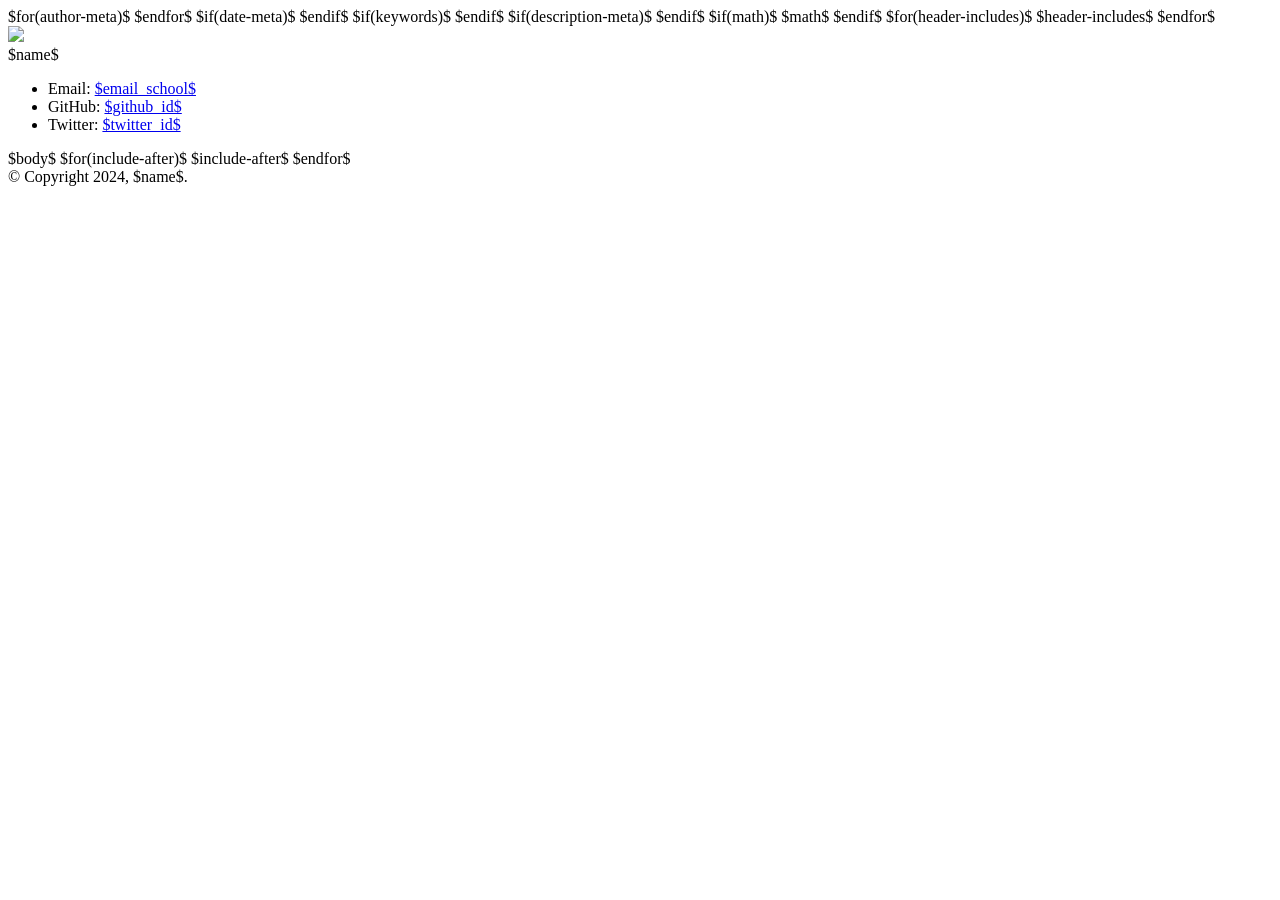
==== templates/index.html @ b78f2667 "Update copyright year" ====
<!DOCTYPE html>
<html xmlns="http://www.w3.org/1999/xhtml" lang="en" xml:lang="en" $if(dir)$ dir="$dir$" $endif$>

<head>
  <meta charset="utf-8" />
  <meta name="description" content="This is $name$'s personal website">
  <meta name="google-site-verification" content="7Ms6t6UeqmGKfDnqyKKR5W8PmQaGUQOo7A-G_DN5Vd0" />
  <meta name="generator" content="pandoc" />
  <meta name="viewport" content="width=device-width, initial-scale=1.0, user-scalable=yes" />
  $for(author-meta)$
  <meta name="author" content="$author-meta$" />
  $endfor$
  $if(date-meta)$
  <meta name="dcterms.date" content="$date-meta$" />
  $endif$
  $if(keywords)$
  <meta name="keywords" content="$for(keywords)$$keywords$$sep$, $endfor$" />
  $endif$
  $if(description-meta)$
  <meta name="description" content="$description-meta$" />
  $endif$
  <title>$if(title-prefix)$$title-prefix$ – $endif$$pagetitle$</title>
  <link rel="stylesheet" href="css/style.css" />
  $if(math)$
  $math$
  $endif$
  $for(header-includes)$
  $header-includes$
  $endfor$
</head>

<body>
  <!-- <h1>$name$</h1> -->
  <div class='author-info'>
    <img id="avatar" src='$photo_path$'>
    <div class='author-details'>
      <div id='yuxiang'>$name$</div>
      <ul class="author-contact">
        <li>Email: <a href="mailto:$email_school$">$email_school$</a></li>
        <li>GitHub: <a href="$github_url$">$github_id$</a>
        <li>Twitter: <a href="$twitter_url$">$twitter_id$</a>
          <!-- <a href='/assets/YuxiangWei-CV.pdf'>CV</a> -->
          <!-- <a href='www.bing.com'>Twitter</a> -->
        </li>
      </ul>
      <!-- <div></div> -->
    </div>
  </div>

  $body$
  $for(include-after)$
  $include-after$
  $endfor$
  <footer>© Copyright 2024, $name$.</footer>
</body>

</html>
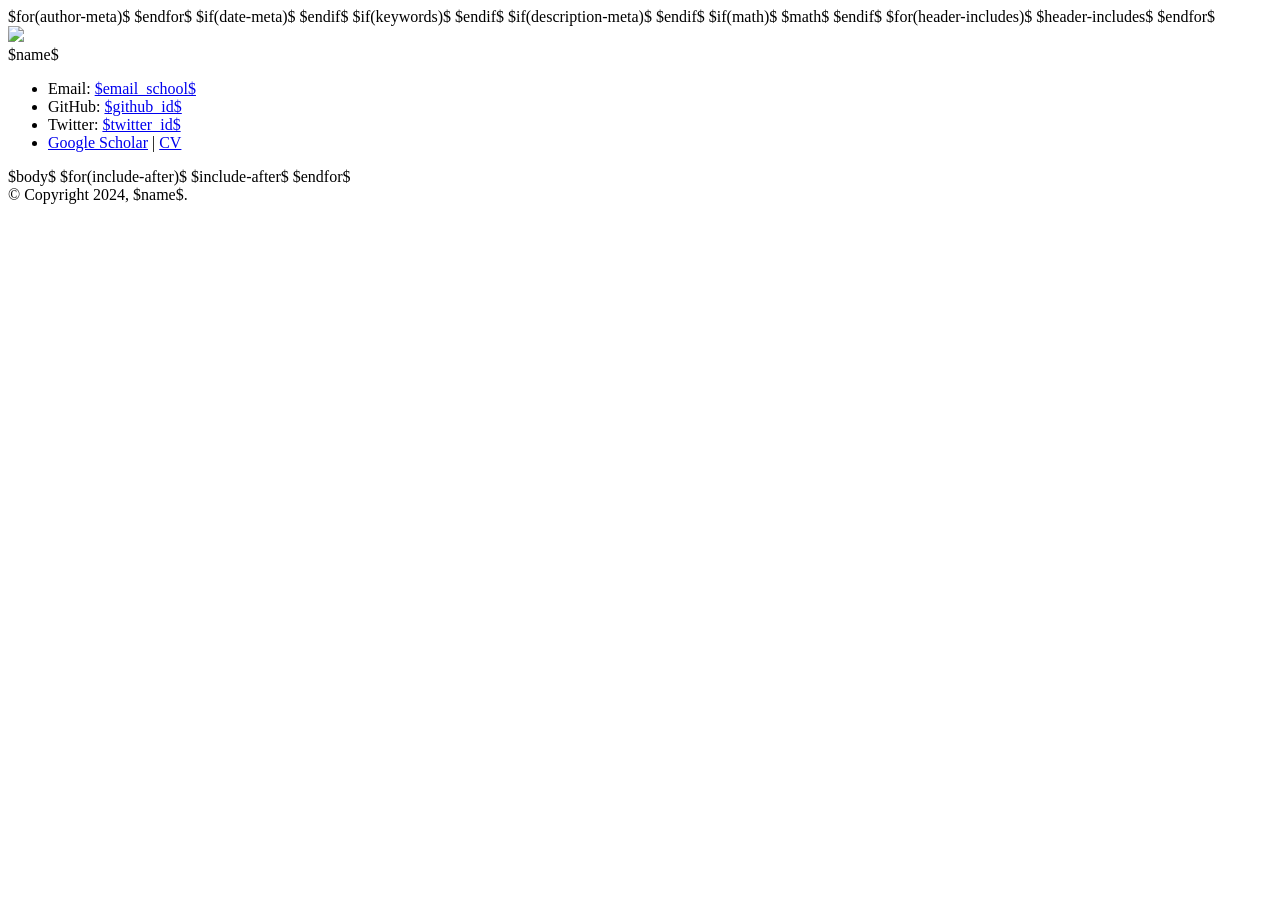
==== commit f257f0fb: "feat: google scholar & CV" ====
--- a/templates/index.html
+++ b/templates/index.html
@@ -39,6 +39,10 @@
         <li>Email: <a href="mailto:$email_school$">$email_school$</a></li>
         <li>GitHub: <a href="$github_url$">$github_id$</a>
         <li>Twitter: <a href="$twitter_url$">$twitter_id$</a>
+        <li>
+          <a href="$google_scholar_url$">Google Scholar</a> |
+          <a href='/assets/YuxiangWei-CV.pdf'>CV</a>
+        </li>
           <!-- <a href='/assets/YuxiangWei-CV.pdf'>CV</a> -->
           <!-- <a href='www.bing.com'>Twitter</a> -->
         </li>
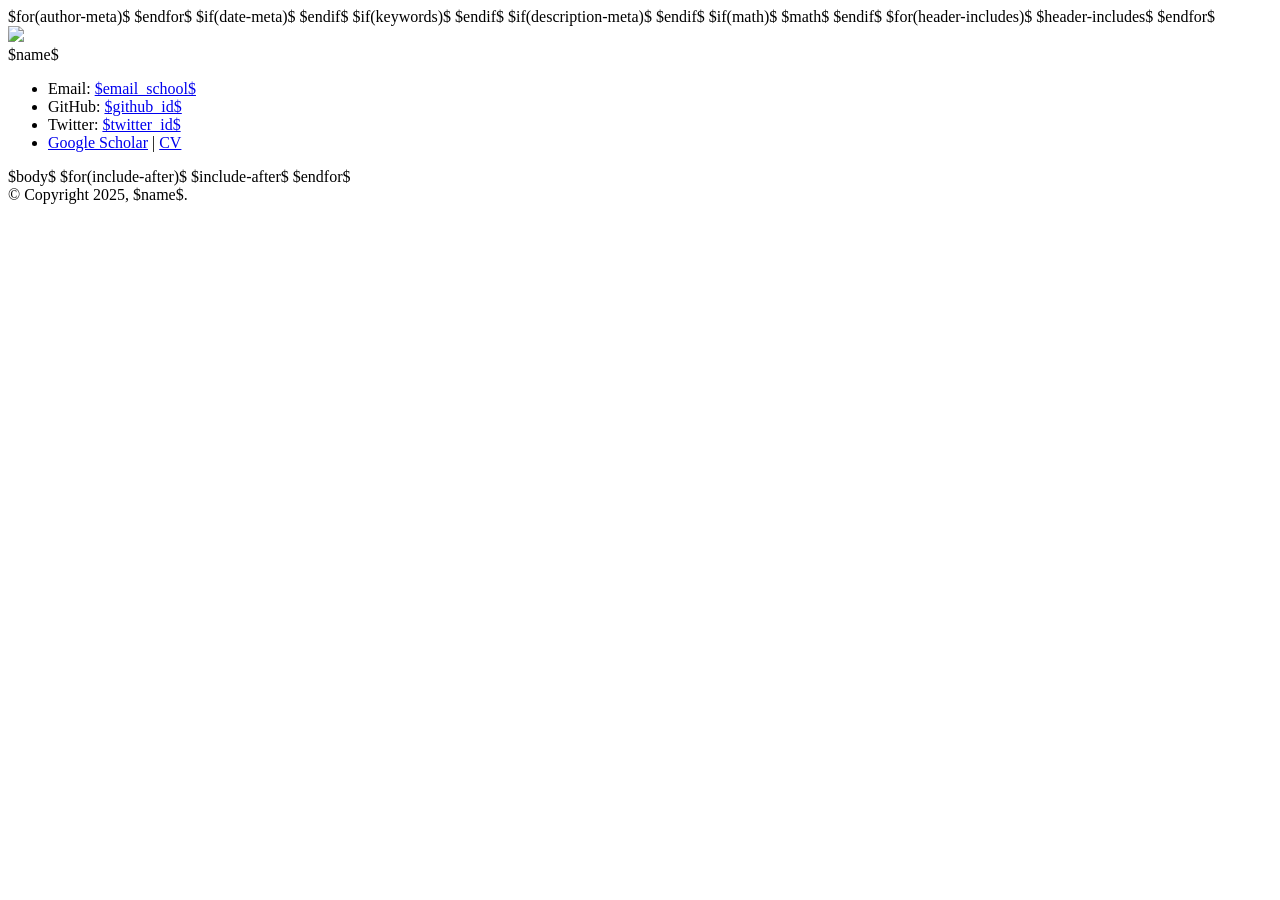
==== commit ac956052: "Update index.html" ====
--- a/templates/index.html
+++ b/templates/index.html
@@ -41,7 +41,7 @@
         <li>Twitter: <a href="$twitter_url$">$twitter_id$</a>
         <li>
           <a href="$google_scholar_url$">Google Scholar</a> |
-          <a href='/assets/YuxiangWei-CV.pdf'>CV</a>
+          <a href='static/YuxiangWei-CV.pdf'>CV</a>
         </li>
           <!-- <a href='/assets/YuxiangWei-CV.pdf'>CV</a> -->
           <!-- <a href='www.bing.com'>Twitter</a> -->
@@ -55,7 +55,7 @@
   $for(include-after)$
   $include-after$
   $endfor$
-  <footer>© Copyright 2024, $name$.</footer>
+  <footer>© Copyright 2025, $name$.</footer>
 </body>
 
 </html>
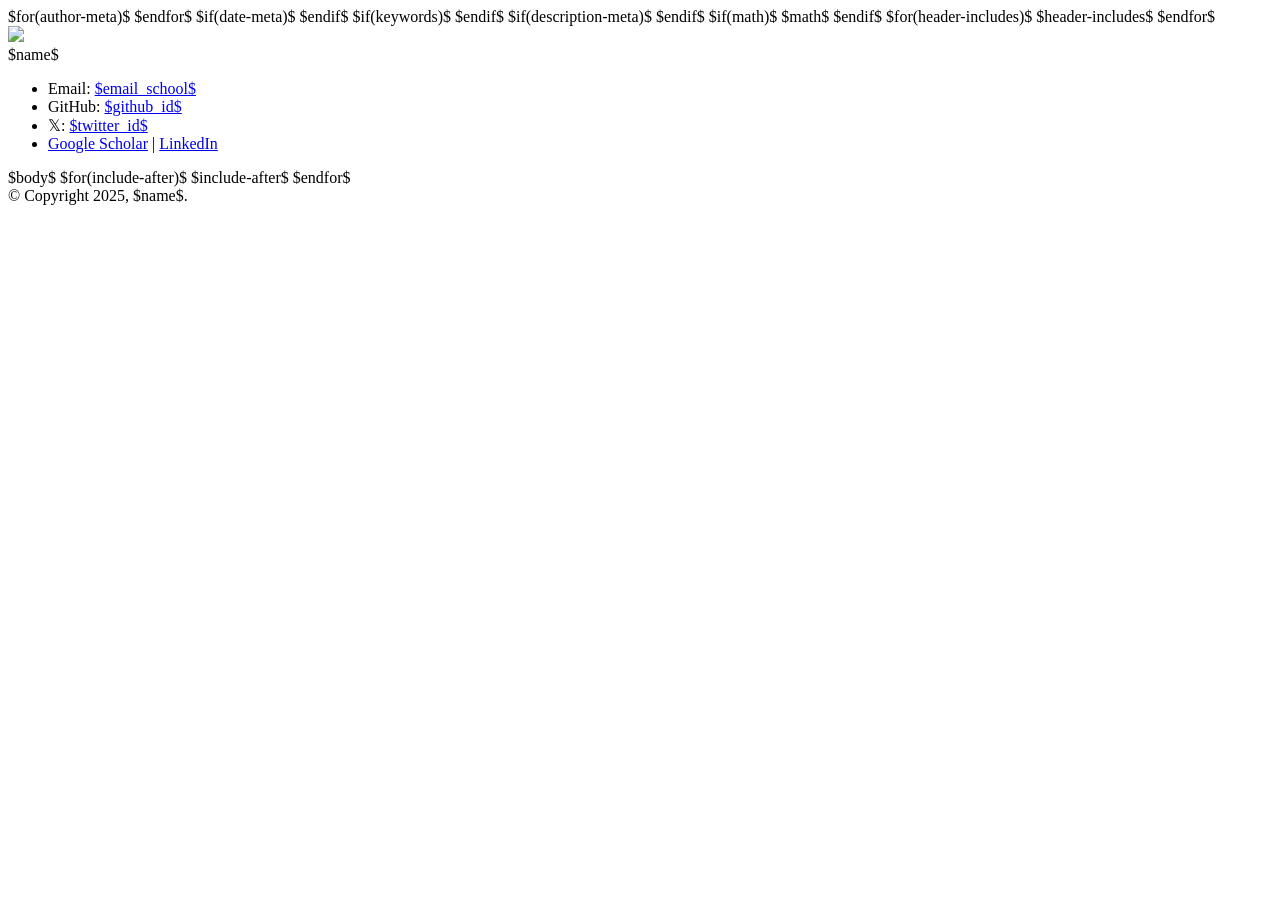
==== commit c63cc460: "update" ====
--- a/templates/index.html
+++ b/templates/index.html
@@ -37,11 +37,14 @@
       <div id='yuxiang'>$name$</div>
       <ul class="author-contact">
         <li>Email: <a href="mailto:$email_school$">$email_school$</a></li>
-        <li>GitHub: <a href="$github_url$">$github_id$</a>
-        <li>Twitter: <a href="$twitter_url$">$twitter_id$</a>
+        <!-- <li>Email (personal): <a href="mailto:$email_personal$">$email_personal$</a></li> -->
+        <li>GitHub: <a href="$github_url$">$github_id$</a></li>
+        <li>𝕏: <a href="$twitter_url$">$twitter_id$</a></li>
         <li>
-          <a href="$google_scholar_url$">Google Scholar</a> |
-          <a href='static/YuxiangWei-CV.pdf'>CV</a>
+          <a href="$google_scholar_url$">Google Scholar</a>
+          | <a href="$linkedin_url$">LinkedIn</a>
+          <!-- | -->
+          <!-- <a href='static/YuxiangWei-CV.pdf'>CV</a> -->
         </li>
           <!-- <a href='/assets/YuxiangWei-CV.pdf'>CV</a> -->
           <!-- <a href='www.bing.com'>Twitter</a> -->
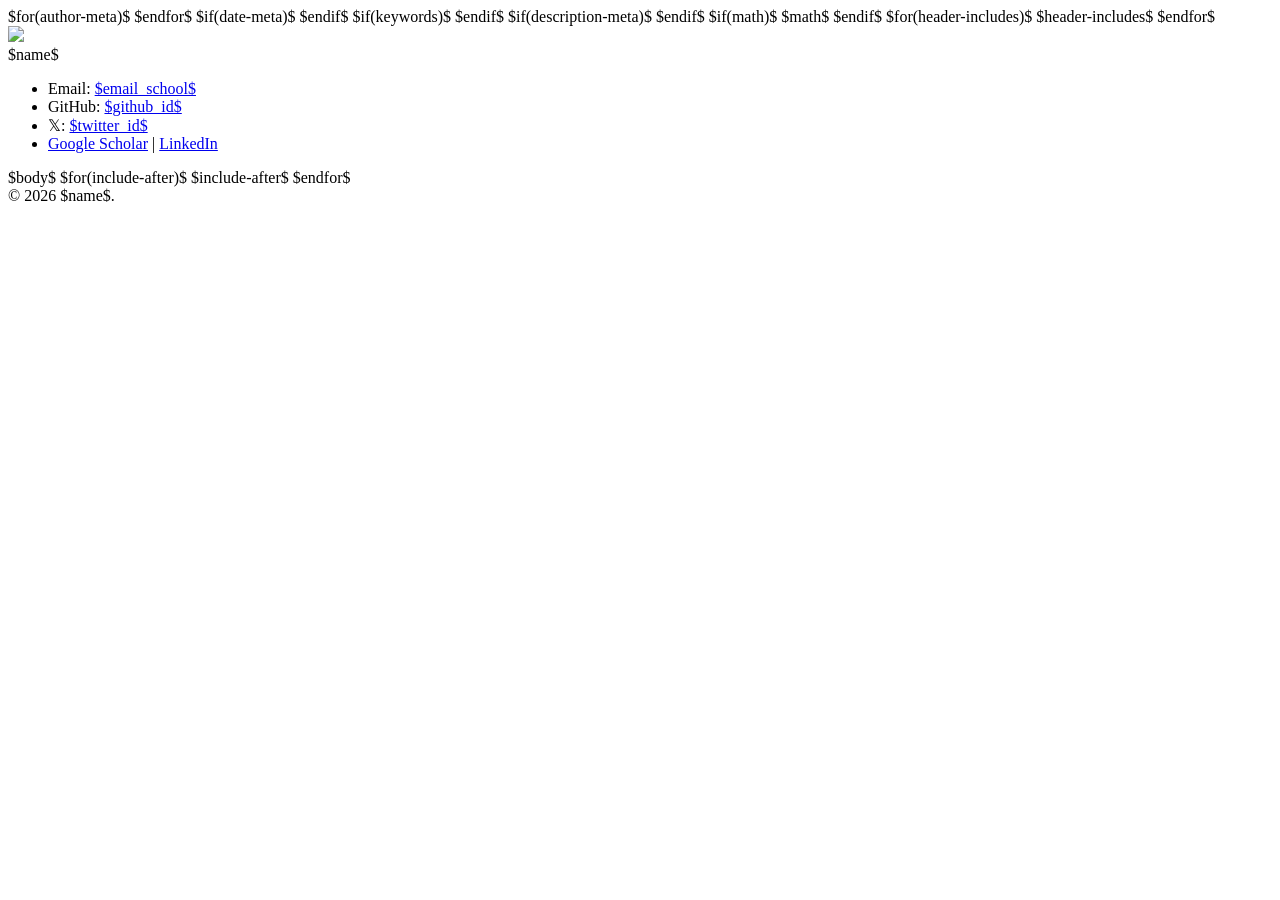
==== commit c80bebe8: "year update" ====
--- a/templates/index.html
+++ b/templates/index.html
@@ -58,7 +58,7 @@
   $for(include-after)$
   $include-after$
   $endfor$
-  <footer>© Copyright 2025, $name$.</footer>
+  <footer>© 2026 $name$.</footer>
 </body>
 
 </html>
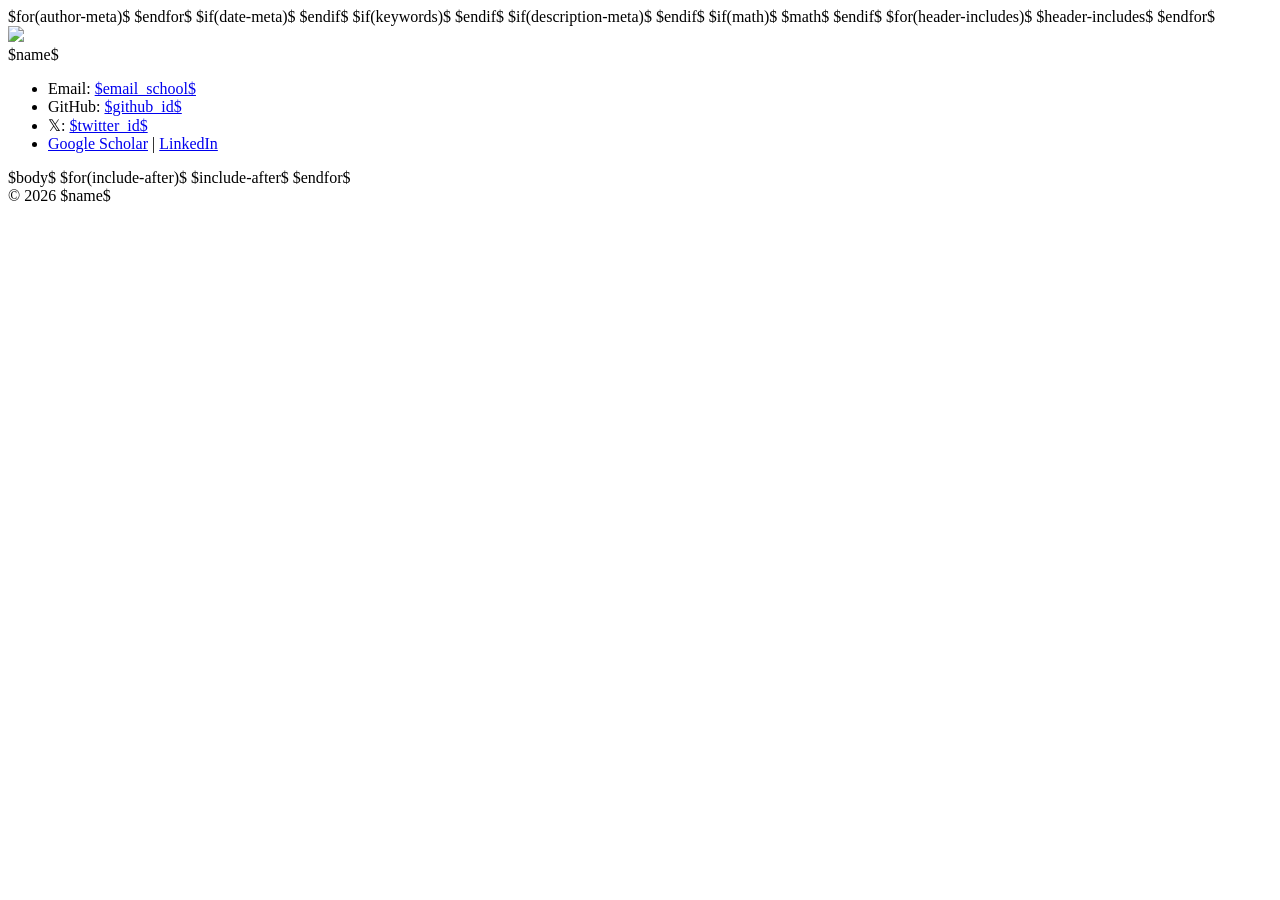
==== commit 0c83a47d: "minor" ====
--- a/templates/index.html
+++ b/templates/index.html
@@ -58,7 +58,7 @@
   $for(include-after)$
   $include-after$
   $endfor$
-  <footer>© 2026 $name$.</footer>
+  <footer>© 2026 $name$</footer>
 </body>
 
 </html>
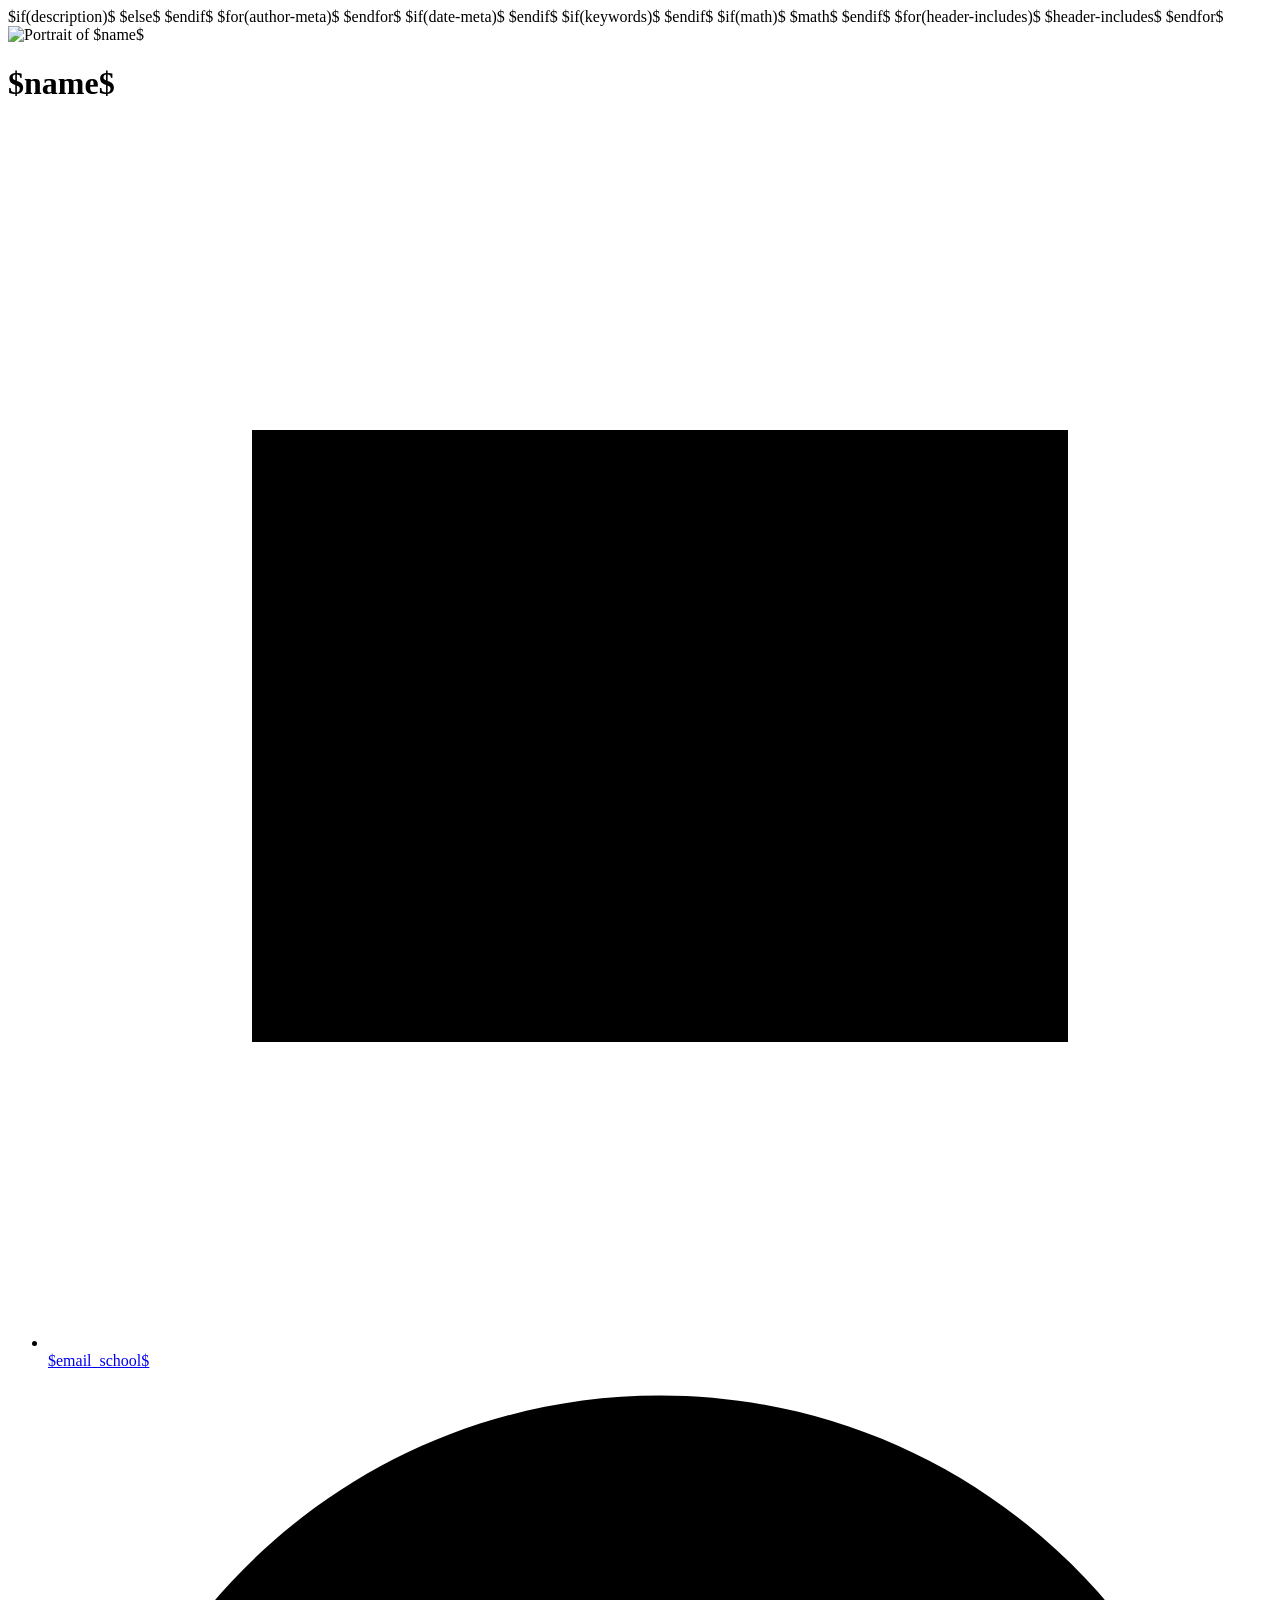
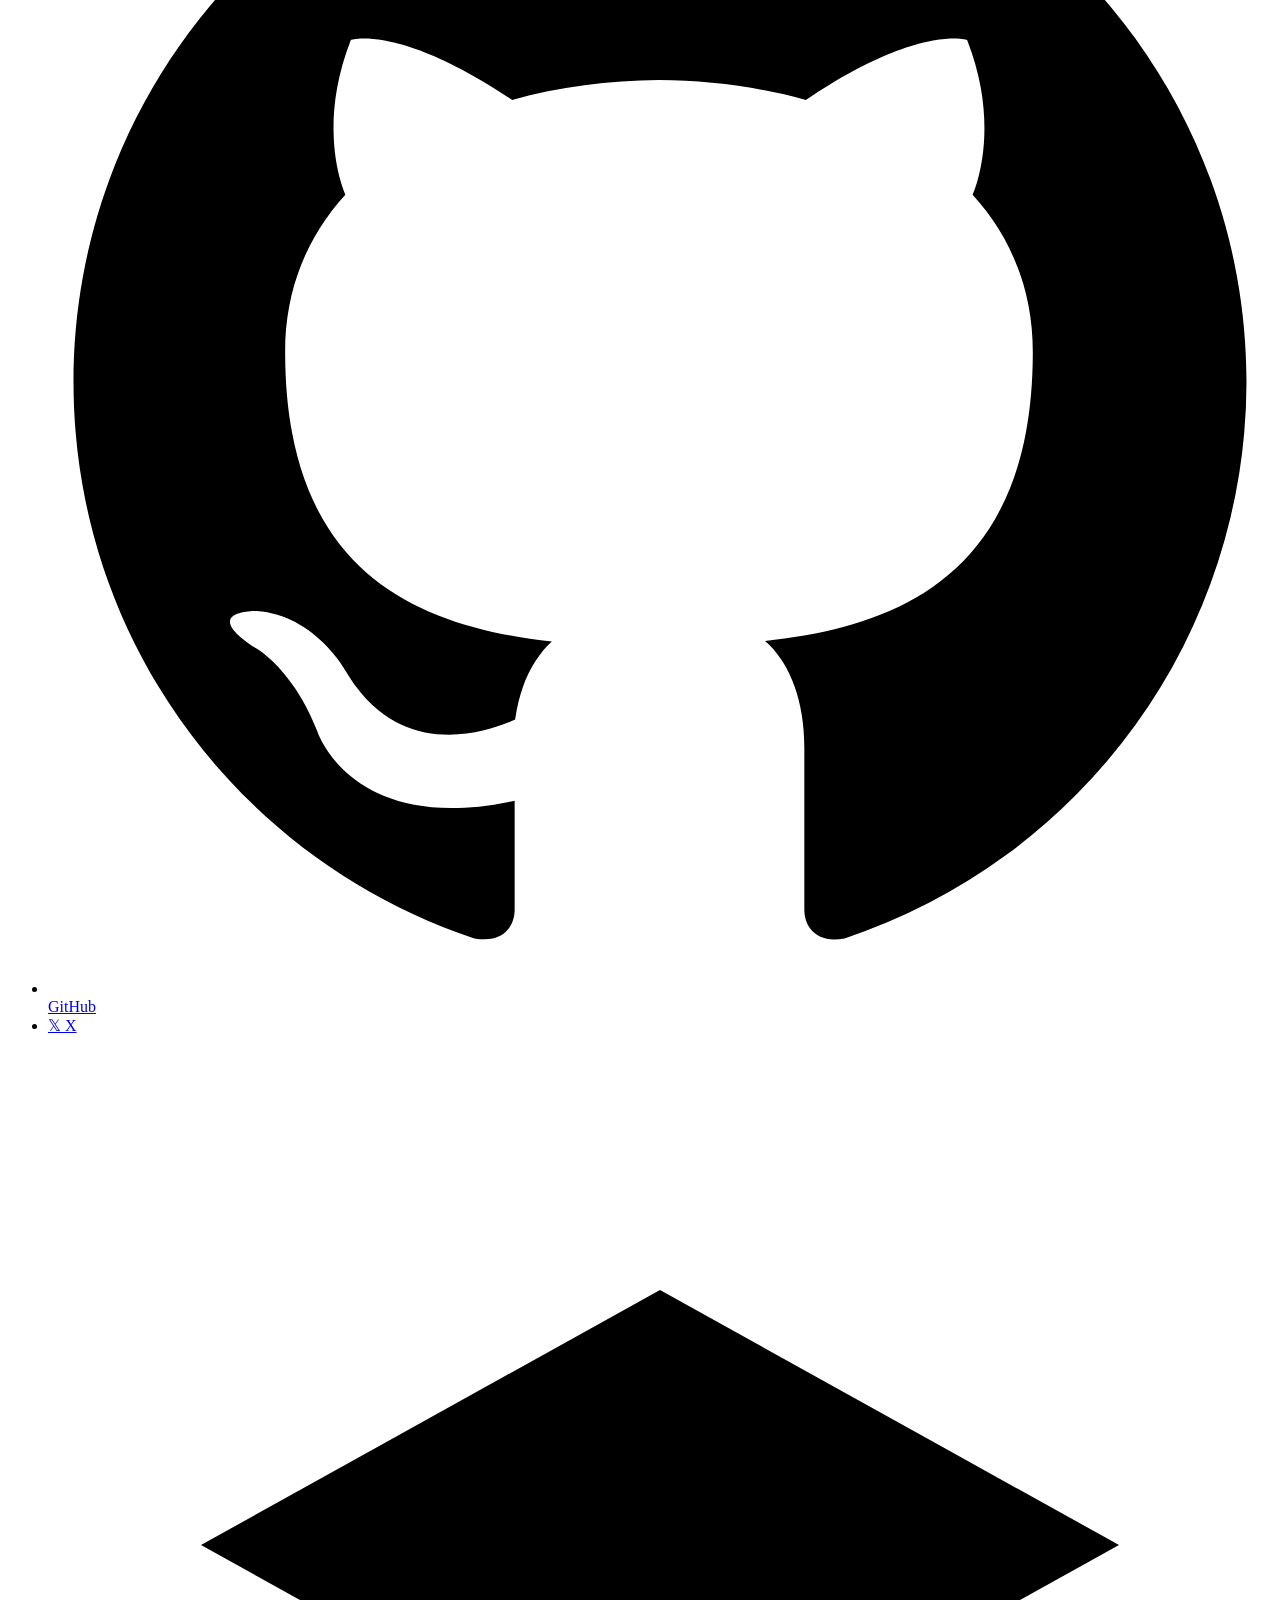
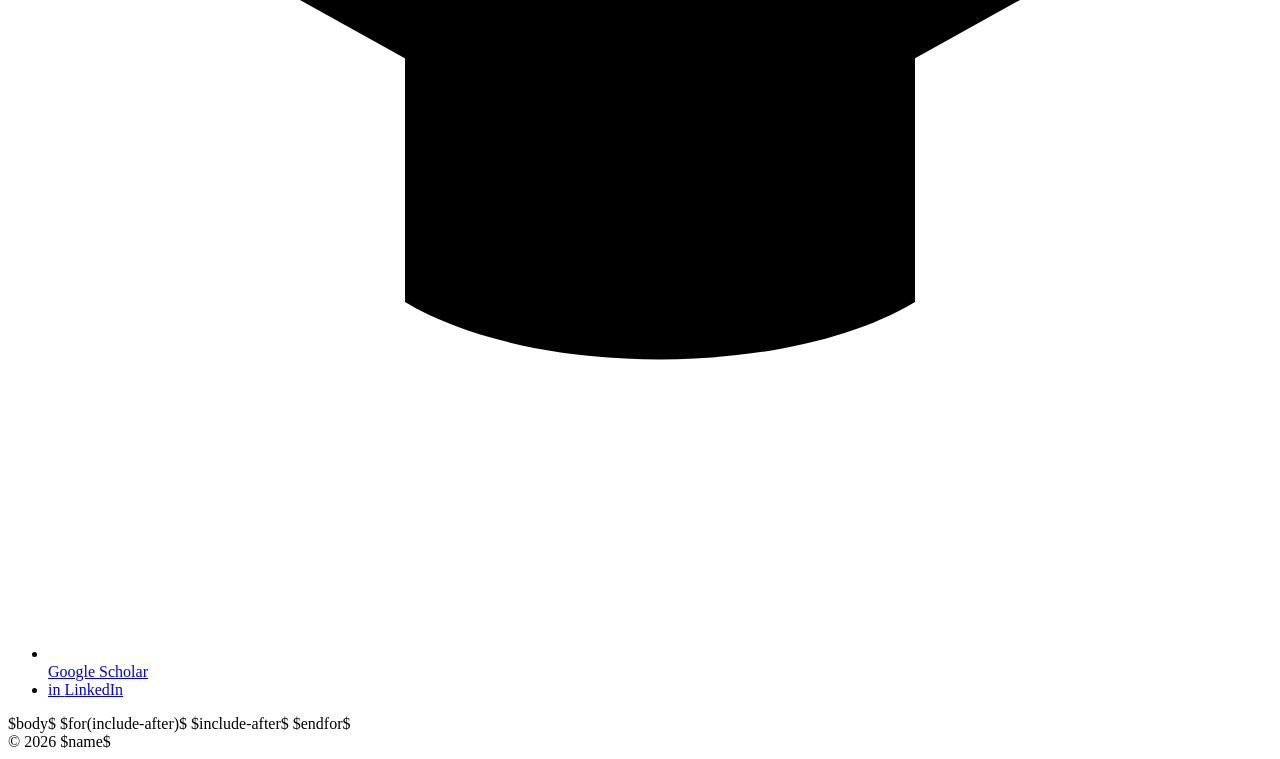
==== commit 0c4ddd4b: "Refine academic website styling" ====
--- a/templates/index.html
+++ b/templates/index.html
@@ -3,7 +3,11 @@
 
 <head>
   <meta charset="utf-8" />
-  <meta name="description" content="This is $name$'s personal website">
+  $if(description)$
+  <meta name="description" content="$description$" />
+  $else$
+  <meta name="description" content="$name$'s personal academic website" />
+  $endif$
   <meta name="google-site-verification" content="7Ms6t6UeqmGKfDnqyKKR5W8PmQaGUQOo7A-G_DN5Vd0" />
   <meta name="generator" content="pandoc" />
   <meta name="viewport" content="width=device-width, initial-scale=1.0, user-scalable=yes" />
@@ -16,11 +20,9 @@
   $if(keywords)$
   <meta name="keywords" content="$for(keywords)$$keywords$$sep$, $endfor$" />
   $endif$
-  $if(description-meta)$
-  <meta name="description" content="$description-meta$" />
-  $endif$
   <title>$if(title-prefix)$$title-prefix$ – $endif$$pagetitle$</title>
   <link rel="stylesheet" href="css/style.css" />
+  <link rel="icon" href="favicon.ico" />
   $if(math)$
   $math$
   $endif$
@@ -30,27 +32,50 @@
 </head>
 
 <body>
-  <!-- <h1>$name$</h1> -->
   <div class='author-info'>
-    <img id="avatar" src='$photo_path$'>
+    <img id="avatar" src='$photo_path$' alt="Portrait of $name$" width="327" height="395">
     <div class='author-details'>
-      <div id='yuxiang'>$name$</div>
-      <ul class="author-contact">
-        <li>Email: <a href="mailto:$email_school$">$email_school$</a></li>
-        <!-- <li>Email (personal): <a href="mailto:$email_personal$">$email_personal$</a></li> -->
-        <li>GitHub: <a href="$github_url$">$github_id$</a></li>
-        <li>𝕏: <a href="$twitter_url$">$twitter_id$</a></li>
+      <h1 id='yuxiang'>$name$</h1>
+      <ul class="author-contact" aria-label="Contact and profile links">
         <li>
-          <a href="$google_scholar_url$">Google Scholar</a>
-          | <a href="$linkedin_url$">LinkedIn</a>
-          <!-- | -->
-          <!-- <a href='static/YuxiangWei-CV.pdf'>CV</a> -->
+          <a class="contact-link" href="mailto:$email_school$" aria-label="Email $email_school$" title="$email_school$">
+            <svg class="contact-icon" viewBox="0 0 24 24" aria-hidden="true">
+              <path d="M4 6h16v12H4z"></path>
+              <path d="m4 7 8 6 8-6"></path>
+            </svg>
+            <span class="visually-hidden">$email_school$</span>
+          </a>
         </li>
-          <!-- <a href='/assets/YuxiangWei-CV.pdf'>CV</a> -->
-          <!-- <a href='www.bing.com'>Twitter</a> -->
+        <li>
+          <a class="contact-link" href="$github_url$" rel="me" aria-label="GitHub" title="GitHub">
+            <svg class="contact-icon contact-icon-fill" viewBox="0 0 24 24" aria-hidden="true">
+              <path d="M12 .5C5.65.5.5 5.65.5 12c0 5.09 3.29 9.39 7.86 10.91.58.1.79-.25.79-.56v-2.14c-3.2.7-3.87-1.36-3.87-1.36-.52-1.32-1.27-1.67-1.27-1.67-1.04-.71.08-.69.08-.69 1.15.08 1.75 1.18 1.75 1.18 1.02 1.74 2.67 1.24 3.32.95.1-.74.4-1.24.72-1.53-2.55-.29-5.23-1.28-5.23-5.68 0-1.25.45-2.28 1.18-3.08-.12-.29-.51-1.46.11-3.04 0 0 .96-.31 3.16 1.18.92-.26 1.9-.38 2.88-.39.98.01 1.96.13 2.88.39 2.2-1.49 3.16-1.18 3.16-1.18.62 1.58.23 2.75.11 3.04.73.8 1.18 1.83 1.18 3.08 0 4.41-2.69 5.39-5.25 5.67.41.35.77 1.04.77 2.1v3.17c0 .31.21.67.79.56A11.51 11.51 0 0 0 23.5 12C23.5 5.65 18.35.5 12 .5z"></path>
+            </svg>
+            <span class="visually-hidden">GitHub</span>
+          </a>
+        </li>
+        <li>
+          <a class="contact-link" href="$twitter_url$" rel="me" aria-label="X" title="X">
+            <span class="contact-letter" aria-hidden="true">𝕏</span>
+            <span class="visually-hidden">X</span>
+          </a>
+        </li>
+        <li>
+          <a class="contact-link" href="$google_scholar_url$" aria-label="Google Scholar" title="Google Scholar">
+            <svg class="contact-icon" viewBox="0 0 24 24" aria-hidden="true">
+              <path d="M3 10 12 5l9 5-9 5z"></path>
+              <path d="M7 12v5c2.5 1.5 7.5 1.5 10 0v-5"></path>
+            </svg>
+            <span class="visually-hidden">Google Scholar</span>
+          </a>
+        </li>
+        <li>
+          <a class="contact-link" href="$linkedin_url$" rel="me" aria-label="LinkedIn" title="LinkedIn">
+            <span class="contact-letter" aria-hidden="true">in</span>
+            <span class="visually-hidden">LinkedIn</span>
+          </a>
         </li>
       </ul>
-      <!-- <div></div> -->
     </div>
   </div>
 
